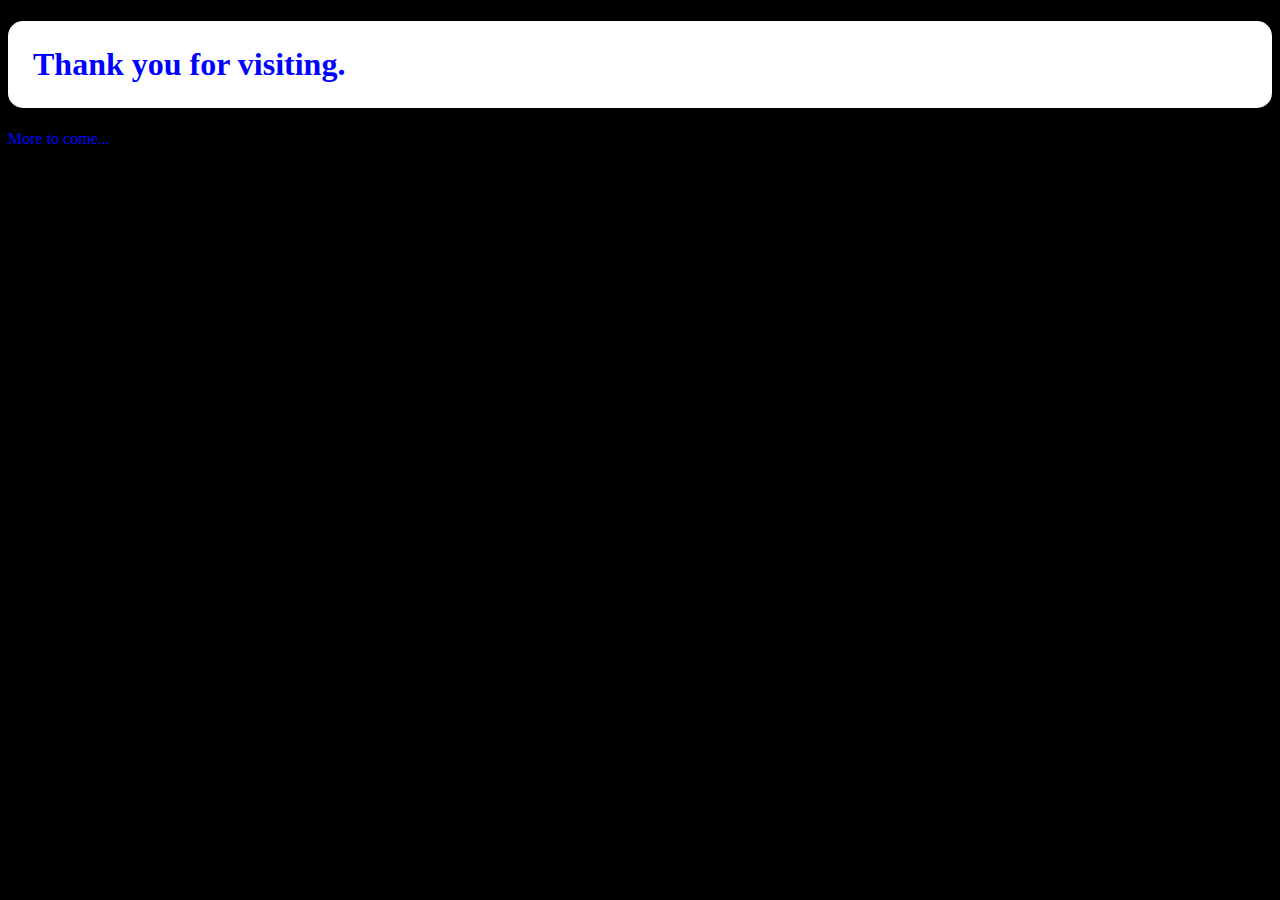
==== index.html @ 1dfa80ba "Added .headerbox" ====
<!DOCTYPE html>
<html xmlns="http://www.w3.org/1999/xhtml">

  <head> 
    <link rel="stylesheet" href="style.css" />
    <title> A. Cory Balsitis </title>
  </head>

  <body class="default">

    <h1 class="headerbox"> Thank you for visiting. </h1>
    <p>More to come...</p>

  </body>

</html>
---- style.css ----
body {
    background:#000000 url(http://i849.photobucket.com/albums/ab53/YagAkira/Tile%20Background/raindrops.jpg);
}

.default {
    color:#0000FF;
}

.headerbox {
    background:#FFFFFF;
    padding:25px;
    border-radius:15px;
    float:positioned;
    position:page;
    top:60px;
}
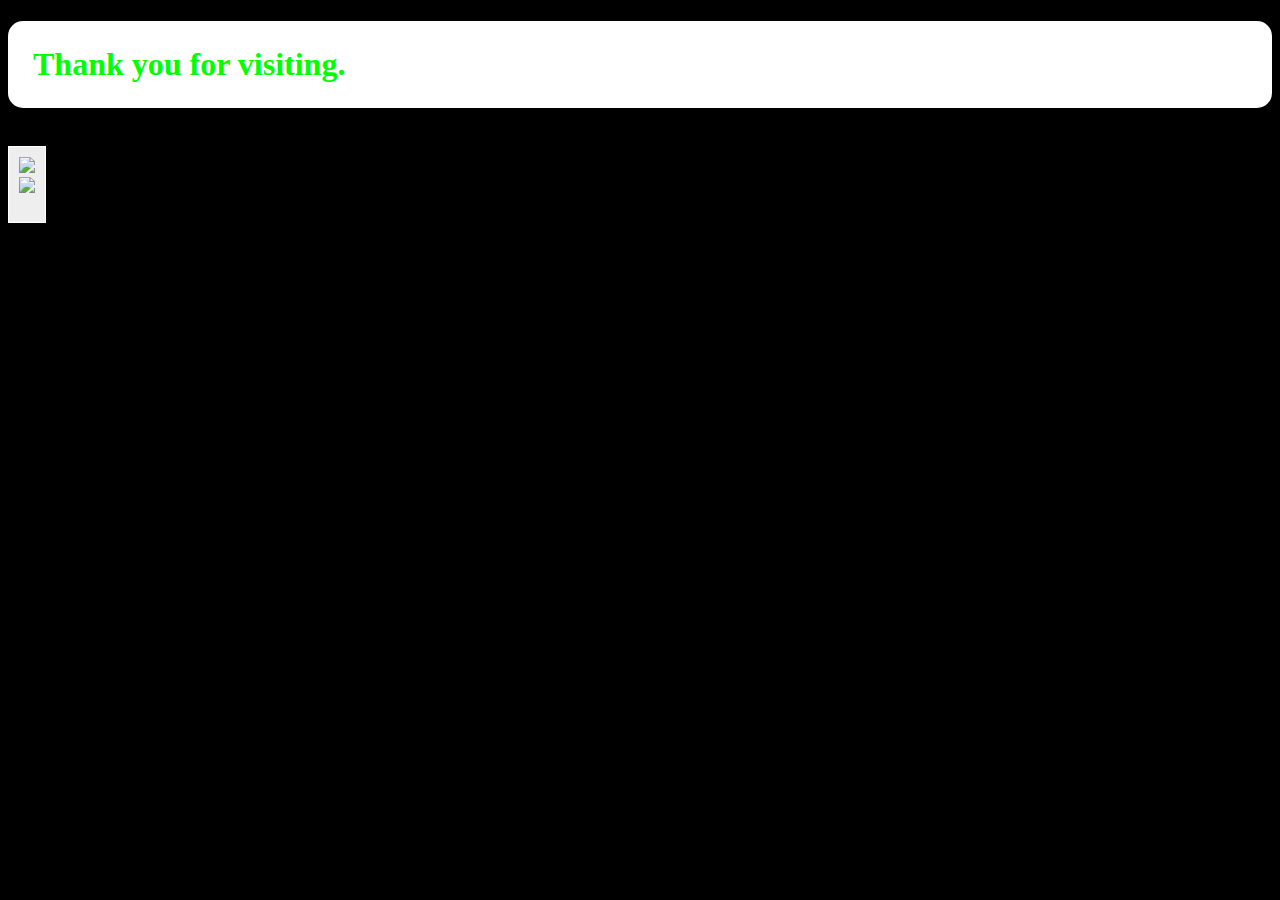
==== commit 66ec080a: "added photo support" ====
--- a/index.html
+++ b/index.html
@@ -9,7 +9,10 @@
   <body class="default">
 
     <h1 class="headerbox"> Thank you for visiting. </h1>
-    <p>More to come...</p>
+    <ul class="photos">
+        <li><a href="#"><img src="http://i558.photobucket.com/albums/ss27/bboyjuicey/my_michael_jackson_tattoo.jpg"></a></li>
+        <li><a href="#"><img src="http://i248.photobucket.com/albums/gg192/Sharapovas/54194_nerble__jennifer_love_hewitt_.jpg"></a></li>
+    </ul>
 
   </body>
 
--- a/style.css
+++ b/style.css
@@ -13,5 +13,13 @@
     float:positioned;
     position:page;
     top:60px;
+    color:#00FF00;
 }
-    +
+.photos{
+    list-style:none;
+    float: left;
+    padding: 10px 10px 25px 10px;
+	background: #eee;
+	border: 1px solid #fff;
+}    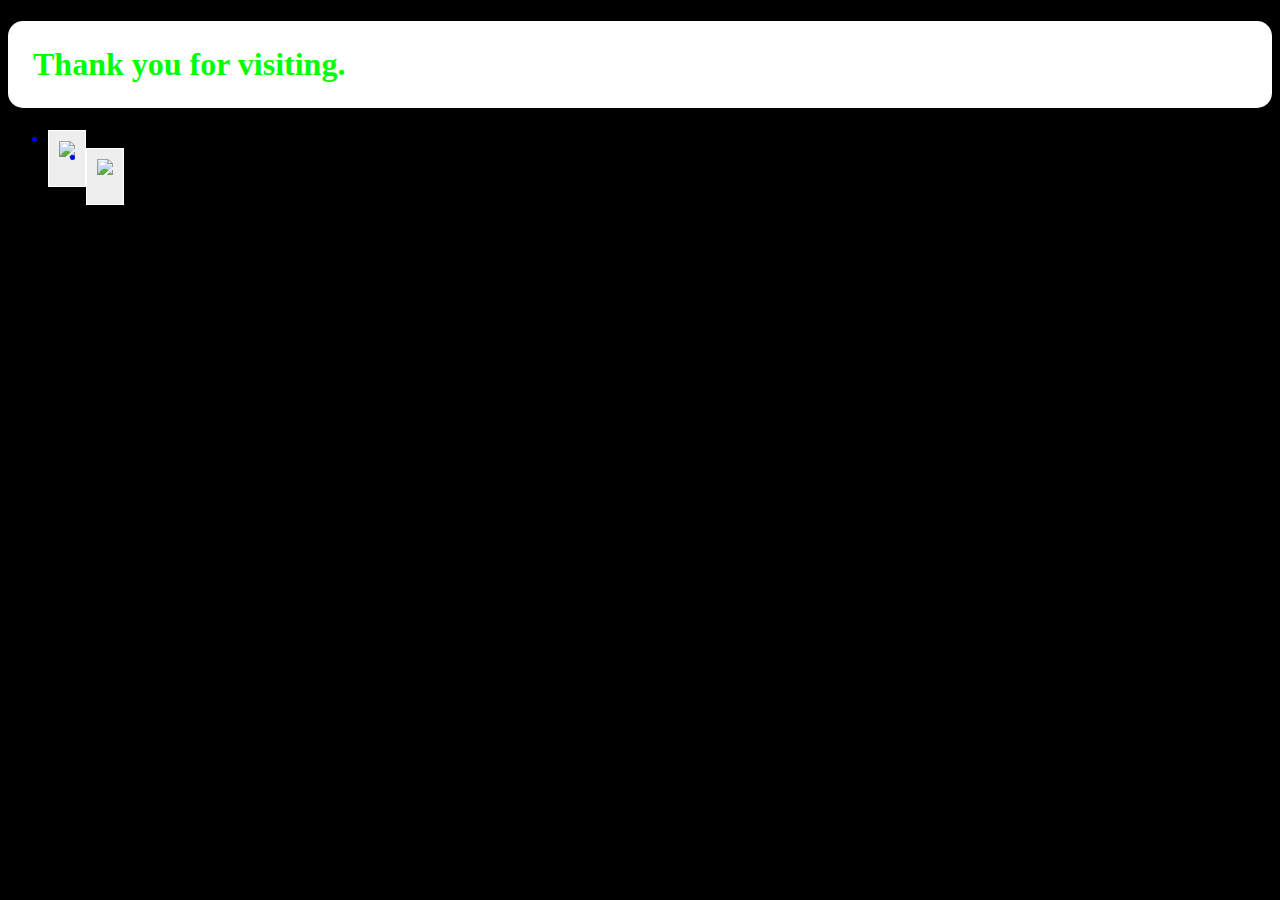
==== commit 56bbf13c: "Error in IMG tag" ====
--- a/index.html
+++ b/index.html
@@ -10,8 +10,8 @@
 
     <h1 class="headerbox"> Thank you for visiting. </h1>
     <ul class="photos">
-        <li><a href="#"><img src="http://i558.photobucket.com/albums/ss27/bboyjuicey/my_michael_jackson_tattoo.jpg"></a></li>
-        <li><a href="#"><img src="http://i248.photobucket.com/albums/gg192/Sharapovas/54194_nerble__jennifer_love_hewitt_.jpg"></a></li>
+        <li><a href="#"><img src="http://i558.photobucket.com/albums/ss27/bboyjuicey/my_michael_jackson_tattoo.jpg"/></a></li>
+        <li><a href="#"><img src="http://i248.photobucket.com/albums/gg192/Sharapovas/54194_nerble__jennifer_love_hewitt_.jpg"/></a></li>
     </ul>
 
   </body>
--- a/style.css
+++ b/style.css
@@ -16,7 +16,7 @@
     color:#00FF00;
 }
 
-.photos{
+ul.photos li a{
     list-style:none;
     float: left;
     padding: 10px 10px 25px 10px;
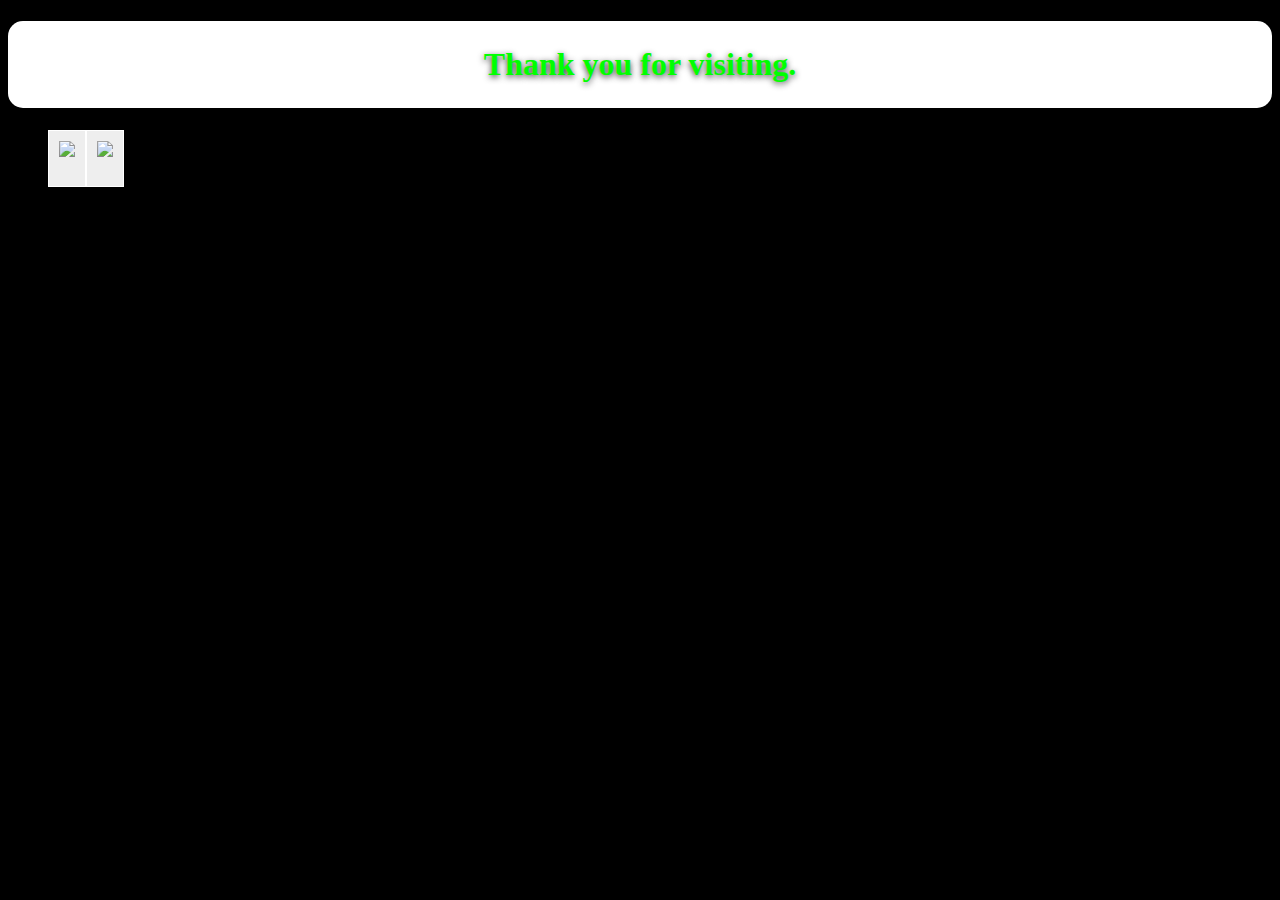
==== commit e912ccb6: "Added style="width: 280px;" to li" ====
--- a/index.html
+++ b/index.html
@@ -10,8 +10,8 @@
 
     <h1 class="headerbox"> Thank you for visiting. </h1>
     <ul class="photos">
-        <li><a href="#"><img src="http://i558.photobucket.com/albums/ss27/bboyjuicey/my_michael_jackson_tattoo.jpg"/></a></li>
-        <li><a href="#"><img src="http://i248.photobucket.com/albums/gg192/Sharapovas/54194_nerble__jennifer_love_hewitt_.jpg"/></a></li>
+        <li style="width: 280px;"><a href="#"><img src="http://i558.photobucket.com/albums/ss27/bboyjuicey/my_michael_jackson_tattoo.jpg"/></a></li>
+        <li style="width: 280px;"><a href="#"><img src="http://i248.photobucket.com/albums/gg192/Sharapovas/54194_nerble__jennifer_love_hewitt_.jpg"/></a></li>
     </ul>
 
   </body>
--- a/style.css
+++ b/style.css
@@ -14,12 +14,21 @@
     position:page;
     top:60px;
     color:#00FF00;
+    text-align: center;
+    text-shadow: 0px 2px 6px #333;
+}
+
+#container {
+    width: 600px; margin: 40px auto;
+}
+
+ul{
+    list-style:none;
 }
 
 ul.photos li a{
-    list-style:none;
     float: left;
     padding: 10px 10px 25px 10px;
-	background: #eee;
-	border: 1px solid #fff;
+    background: #eee;
+    border: 1px solid #fff;
 }    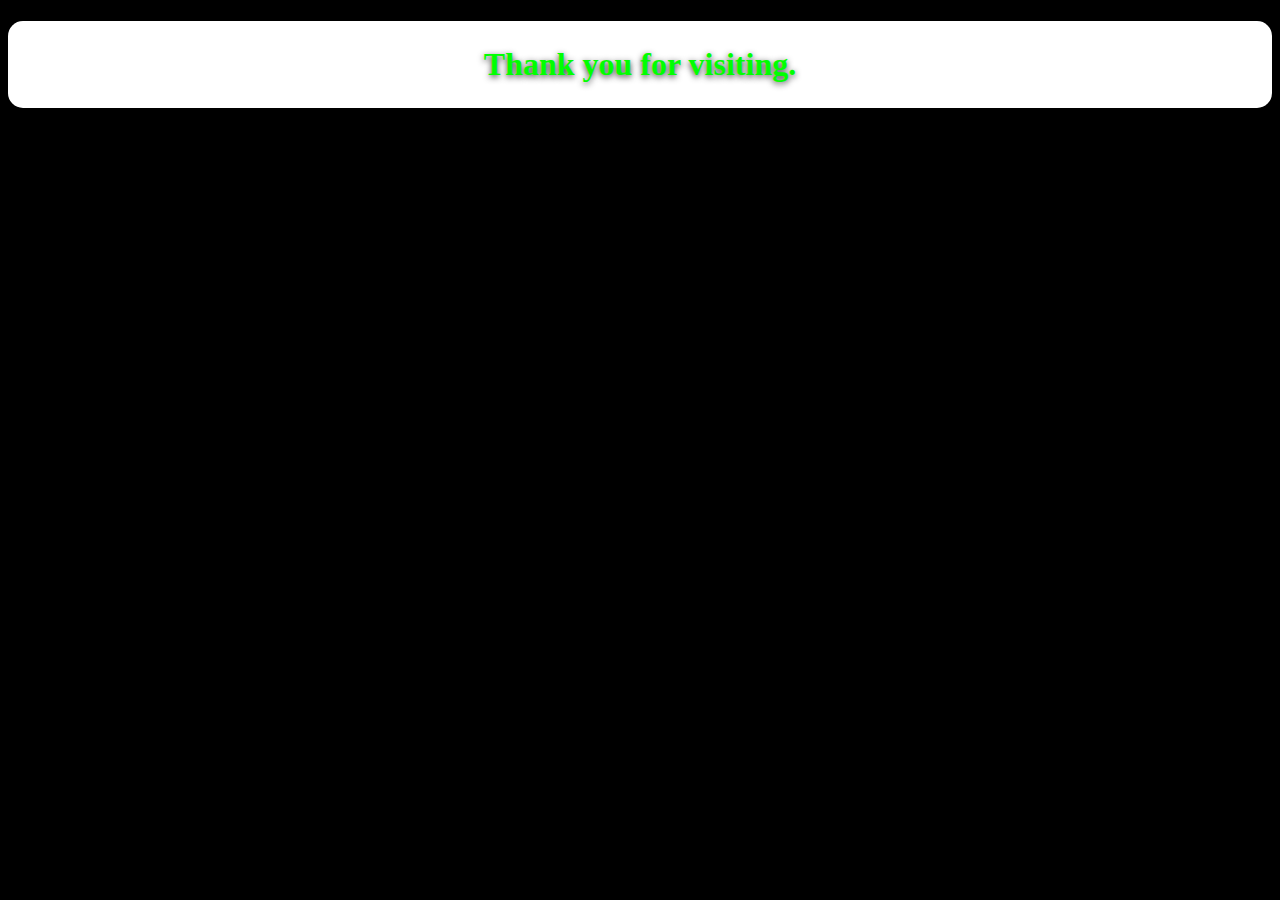
==== commit 01c10188: "Pictures are broken, so commented out." ====
--- a/index.html
+++ b/index.html
@@ -7,13 +7,27 @@
   </head>
 
   <body class="default">
+  <script src="//load.sumome.com/" data-sumo-site-id="26f4756ba39a9431be369a553a1370757b3c470c65ed235c7c2968d086f41142" async></script>
+ <!-- Begin Google Analytics -->
+ <script>
+  (function(i,s,o,g,r,a,m){i['GoogleAnalyticsObject']=r;i[r]=i[r]||function(){
+  (i[r].q=i[r].q||[]).push(arguments)},i[r].l=1*new Date();a=s.createElement(o),
+  m=s.getElementsByTagName(o)[0];a.async=1;a.src=g;m.parentNode.insertBefore(a,m)
+  })(window,document,'script','//www.google-analytics.com/analytics.js','ga');
 
+  ga('create', 'UA-54846167-1', 'auto');
+  ga('send', 'pageview');
+
+</script>
+<!-- End Google Analytics -->
     <h1 class="headerbox"> Thank you for visiting. </h1>
+    <!--
     <ul class="photos">
-        <li style="width: 280px;"><a href="#"><img src="http://i558.photobucket.com/albums/ss27/bboyjuicey/my_michael_jackson_tattoo.jpg"/></a></li>
+        <li><a href="#"><img src="http://i133.photobucket.com/albums/q48/burzilai/Bokeh/martiniglass2.jpg"/></a></li>
         <li style="width: 280px;"><a href="#"><img src="http://i248.photobucket.com/albums/gg192/Sharapovas/54194_nerble__jennifer_love_hewitt_.jpg"/></a></li>
     </ul>
+    -->
 
   </body>
 
-</html>+</html>
--- a/style.css
+++ b/style.css
@@ -27,6 +27,7 @@
 }
 
 ul.photos li a{
+    display: inline;
     float: left;
     padding: 10px 10px 25px 10px;
     background: #eee;
